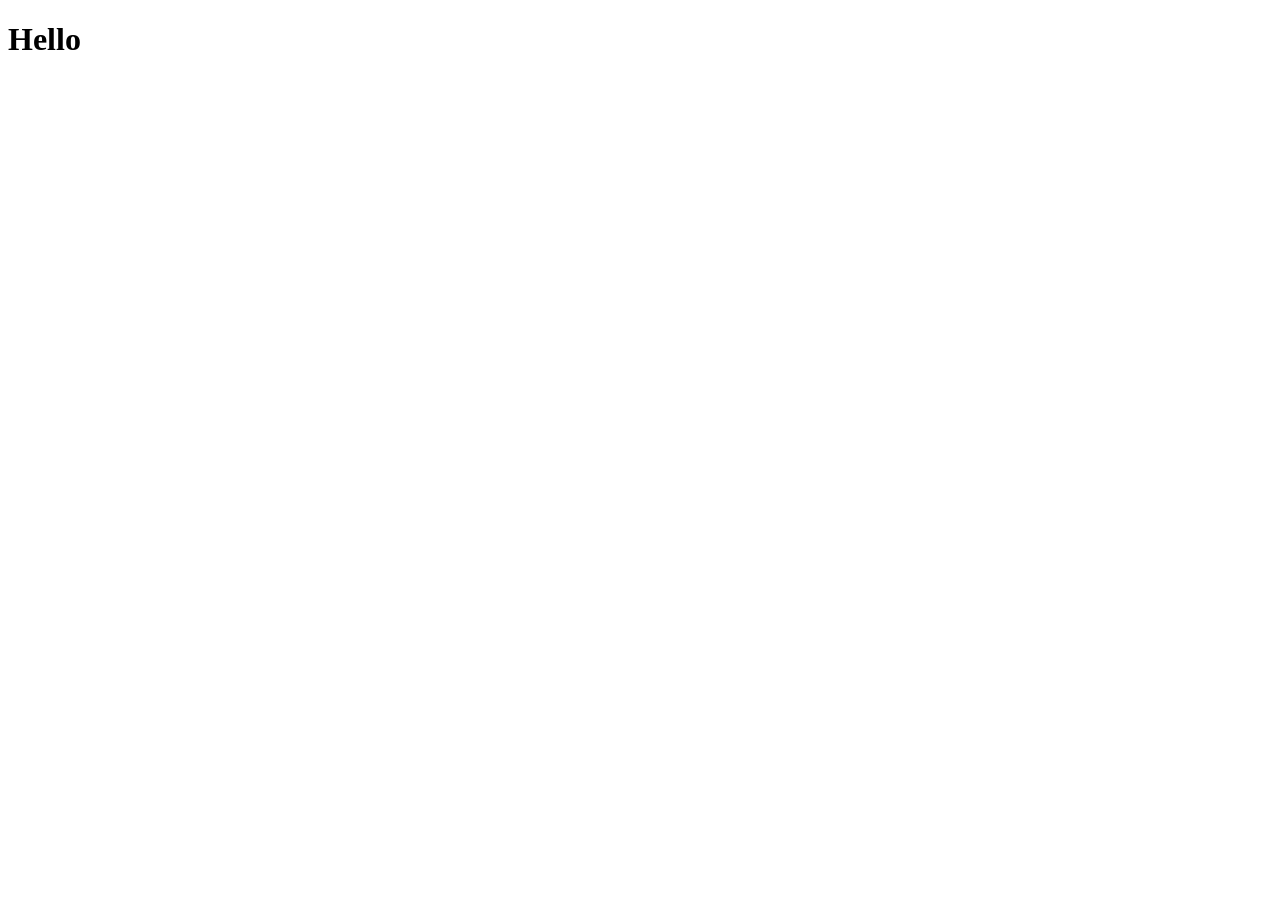
==== src/main/resources/static/index.html @ fcc1eeb9 "alert and stuff" ====
<!DOCTYPE html>
<html lang="en">
<head>
    <meta charset="UTF-8">
    <meta name="viewport" content="width=device-width, initial-scale=1.0">
    <title>Document</title>
    <link rel="stylesheet" href="index.css">
</head>
<body>
    <h1>Hello</h1>
    <script src="index.js"></script>
</body>
</html>
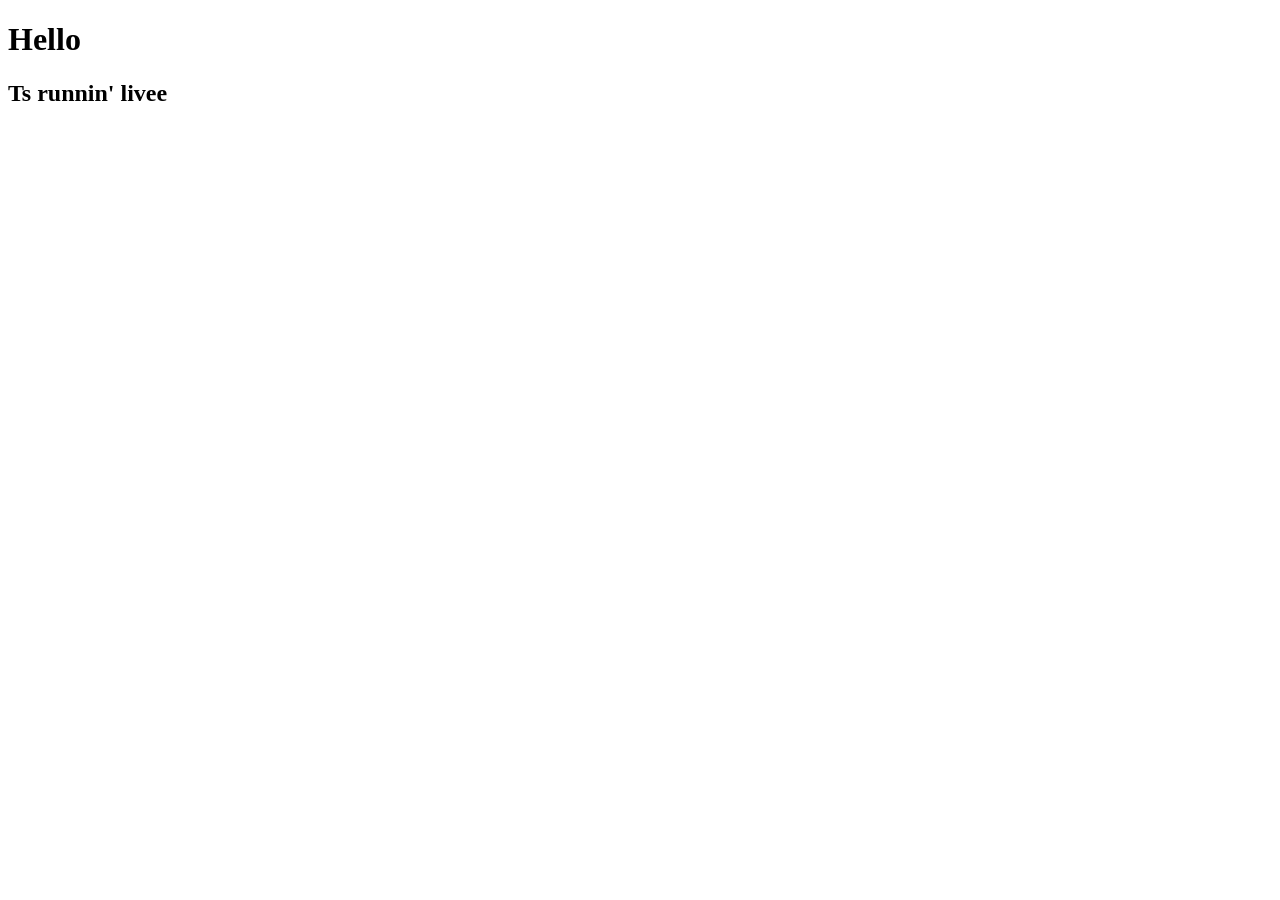
==== commit 14a7db54: "h2 change" ====
--- a/src/main/resources/static/index.html
+++ b/src/main/resources/static/index.html
@@ -8,6 +8,7 @@
 </head>
 <body>
     <h1>Hello</h1>
+    <h2>Ts runnin' livee</h2>
     <script src="index.js"></script>
 </body>
 </html>
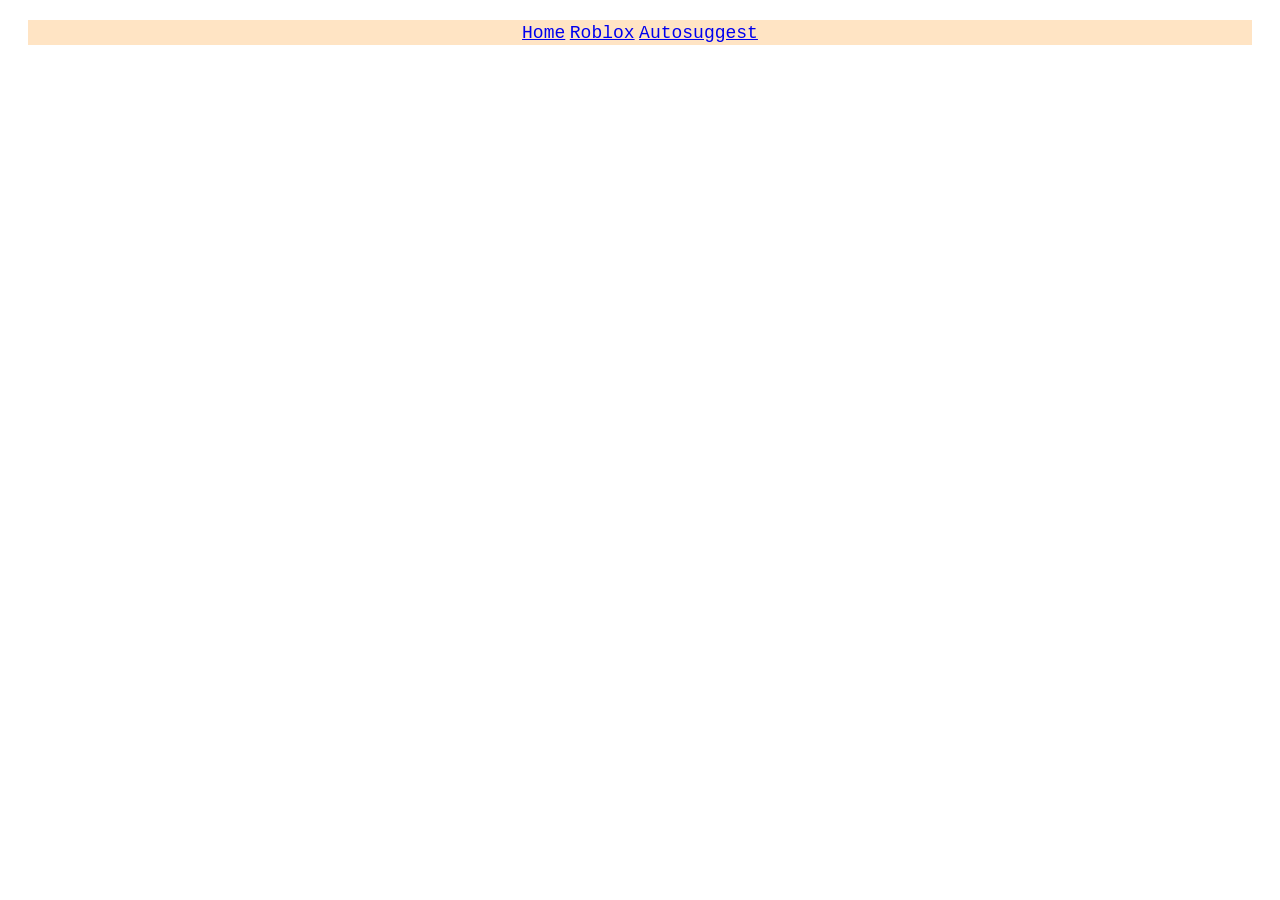
==== commit 97bec222: "changes d2" ====
--- a/src/main/resources/static/index.html
+++ b/src/main/resources/static/index.html
@@ -7,8 +7,11 @@
     <link rel="stylesheet" href="index.css">
 </head>
 <body>
-    <h1>Hello</h1>
-    <h2>Ts runnin' livee</h2>
+    <div class="navbar">
+        <a href="https://www.google.com/">Home</a>
+        <a href="https://www.roblox.com/home">Roblox</a>
+        <a href="https://autosuggest-spring1.onrender.com/">Autosuggest</a>
+    </div>
     <script src="index.js"></script>
 </body>
 </html>
--- a/src/main/resources/static/index.css
+++ b/src/main/resources/static/index.css
@@ -0,0 +1,18 @@
+h1{
+    color: red;
+}
+
+.navbar{
+    background-color: bisque;
+    padding: 2px;
+    margin: 20px;
+    border-width: 2px;
+    text-align: center;
+    font-size: large;
+}
+
+.navbar a{
+   
+    font-family: 'Courier New', Courier, monospace;
+}
+
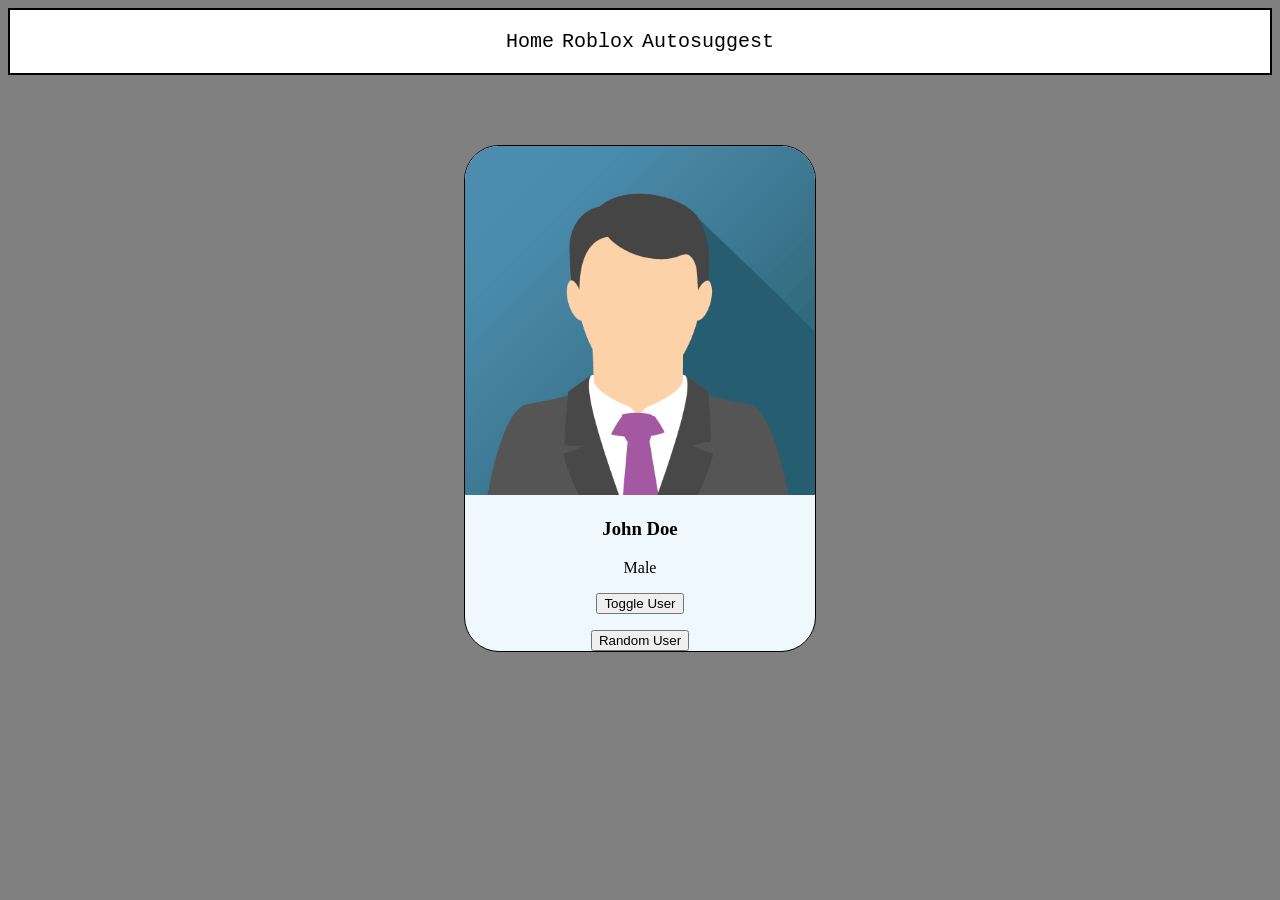
==== commit 9b42654c: "card changes" ====
--- a/src/main/resources/static/index.html
+++ b/src/main/resources/static/index.html
@@ -12,6 +12,14 @@
         <a href="https://www.roblox.com/home">Roblox</a>
         <a href="https://autosuggest-spring1.onrender.com/">Autosuggest</a>
     </div>
+    <div class="card">
+        <img src="john.png" alt="Image not found">
+        <h3 id="user-name">John Doe</h3>
+        <p>Male</p>
+        <button>Toggle User</button>
+        <p></p>
+        <button>Random User</button>
+    </div>
     <script src="index.js"></script>
 </body>
 </html>
--- a/src/main/resources/static/index.css
+++ b/src/main/resources/static/index.css
@@ -1,18 +1,51 @@
+body{
+    background-color: gray;
+
+}
+
 h1{
     color: red;
 }
 
 .navbar{
-    background-color: bisque;
-    padding: 2px;
-    margin: 20px;
+    border-style: solid;
+    background-color: white;
+    border-color: black;
+    margin: none;
     border-width: 2px;
     text-align: center;
-    font-size: large;
+    padding: 20px;
+  
 }
 
 .navbar a{
-   
+    padding: 2px;
     font-family: 'Courier New', Courier, monospace;
+    text-decoration: none;
+    font-size: 20px;
+    color: black;
+    
 }
 
+.navbar a:hover{
+    color:aqua;
+    background-color: blueviolet;
+
+}
+
+.card{
+    border: 1px solid black;
+    width: 350px;  
+    text-align: center;
+    overflow: hidden;
+    border-radius: 35px;
+    margin-top: 70px;
+    background-color: aliceblue;
+    margin-left: auto;
+    margin-right: auto;
+}
+
+.card img{
+    width: 100%
+    
+}
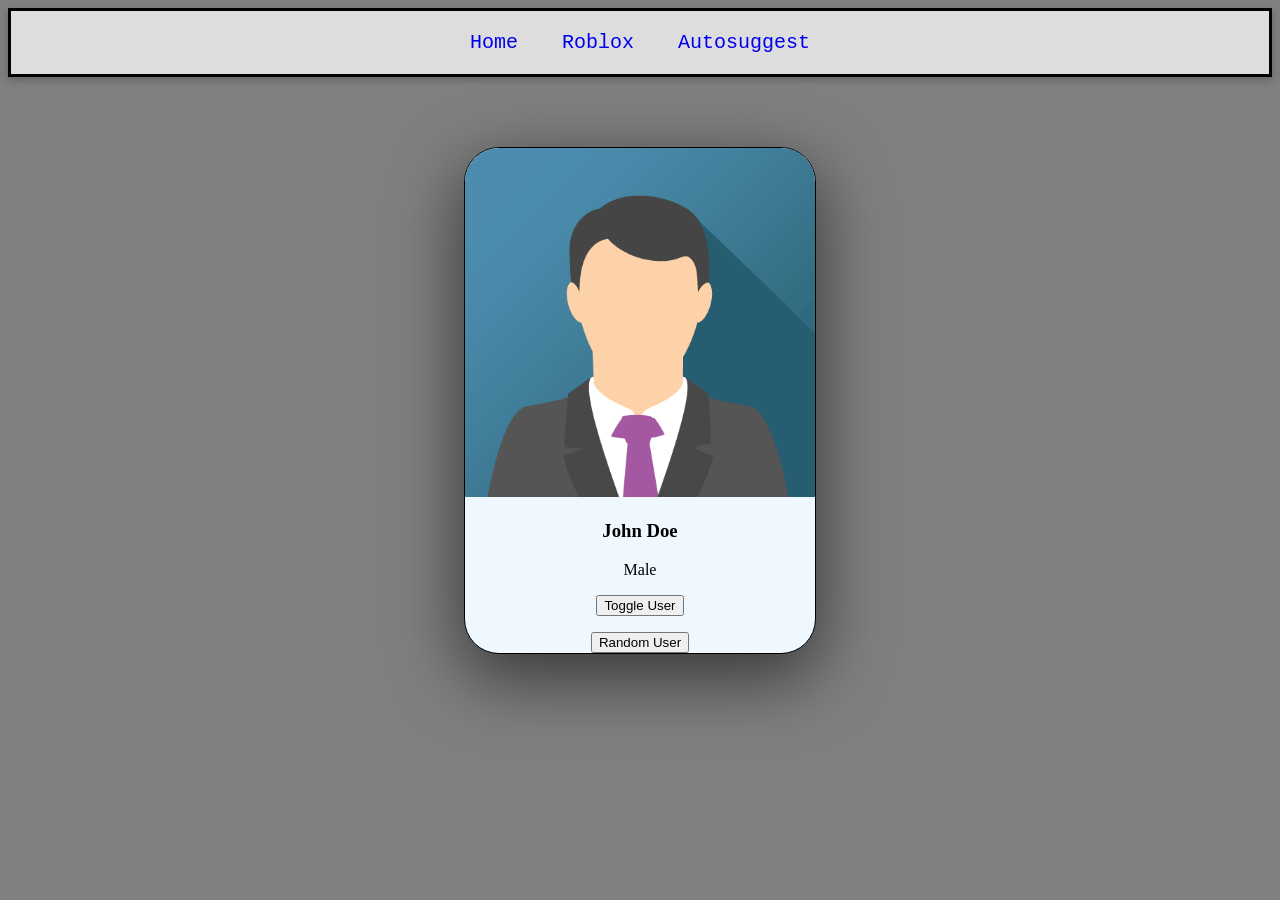
==== commit 7eceac64: "toggle feature" ====
--- a/src/main/resources/static/index.html
+++ b/src/main/resources/static/index.html
@@ -13,12 +13,13 @@
         <a href="https://autosuggest-spring1.onrender.com/">Autosuggest</a>
     </div>
     <div class="card">
-        <img src="john.png" alt="Image not found">
+        <img id="user-image" src="john.png" alt="Image not found">
         <h3 id="user-name">John Doe</h3>
-        <p>Male</p>
-        <button>Toggle User</button>
+        <p id = "user-gender">Male</p>
+        <button onclick="toggleUser()">Toggle User</button>
         <p></p>
         <button>Random User</button>
+        
     </div>
     <script src="index.js"></script>
 </body>
--- a/src/main/resources/static/index.css
+++ b/src/main/resources/static/index.css
@@ -9,22 +9,19 @@
 
 .navbar{
     border-style: solid;
-    background-color: white;
-    border-color: black;
+    background-color: rgb(222, 221, 221);
     margin: none;
-    border-width: 2px;
     text-align: center;
     padding: 20px;
+    box-shadow: rgba(0, 0, 0, 0.24) 0px 3px 8px;
   
 }
 
 .navbar a{
-    padding: 2px;
+    padding: 20px;
     font-family: 'Courier New', Courier, monospace;
     text-decoration: none;
     font-size: 20px;
-    color: black;
-    
 }
 
 .navbar a:hover{
@@ -43,9 +40,9 @@
     background-color: aliceblue;
     margin-left: auto;
     margin-right: auto;
+    box-shadow: rgba(0, 0, 0, 0.56) 0px 22px 70px 4px;
 }
 
 .card img{
     width: 100%
-    
 }
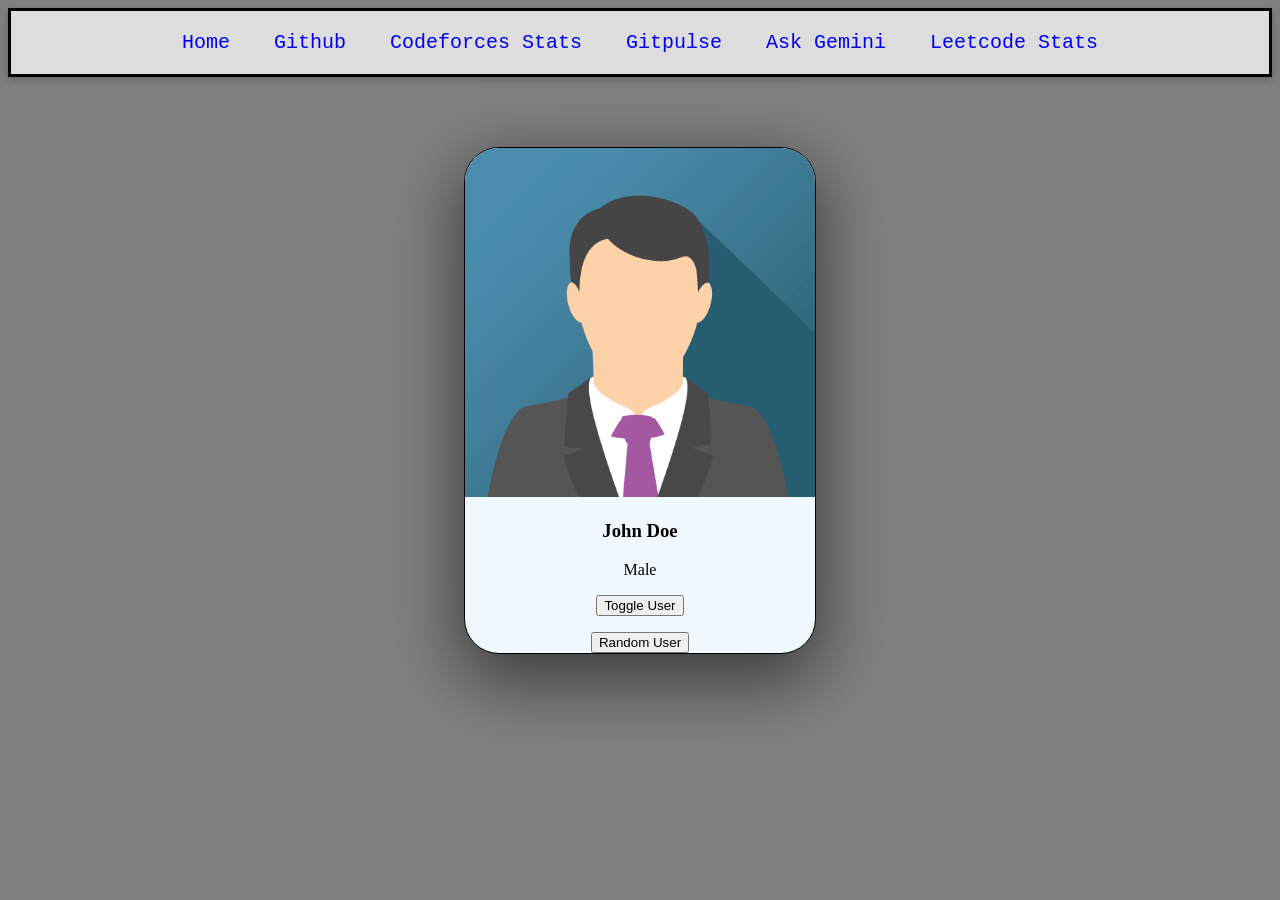
==== commit e9090797: "link changes" ====
--- a/src/main/resources/static/index.html
+++ b/src/main/resources/static/index.html
@@ -9,8 +9,11 @@
 <body>
     <div class="navbar">
         <a href="https://www.google.com/">Home</a>
-        <a href="https://www.roblox.com/home">Roblox</a>
-        <a href="https://autosuggest-spring1.onrender.com/">Autosuggest</a>
+        <a href="https://github.com">Github</a>
+        <a href="codeforces-stats.html" target="_blank">Codeforces Stats</a>
+        <a href="gitpulse.html" target="_blank">Gitpulse</a>
+        <a href="ask-gemini.html" target="_blank">Ask Gemini</a>
+        <a href="leetcode-stats.html" target="_blank">Leetcode Stats</a>
     </div>
     <div class="card">
         <img id="user-image" src="john.png" alt="Image not found">
@@ -18,7 +21,7 @@
         <p id = "user-gender">Male</p>
         <button onclick="toggleUser()">Toggle User</button>
         <p></p>
-        <button>Random User</button>
+        <button onclick="randomUser()">Random User</button>
         
     </div>
     <script src="index.js"></script>
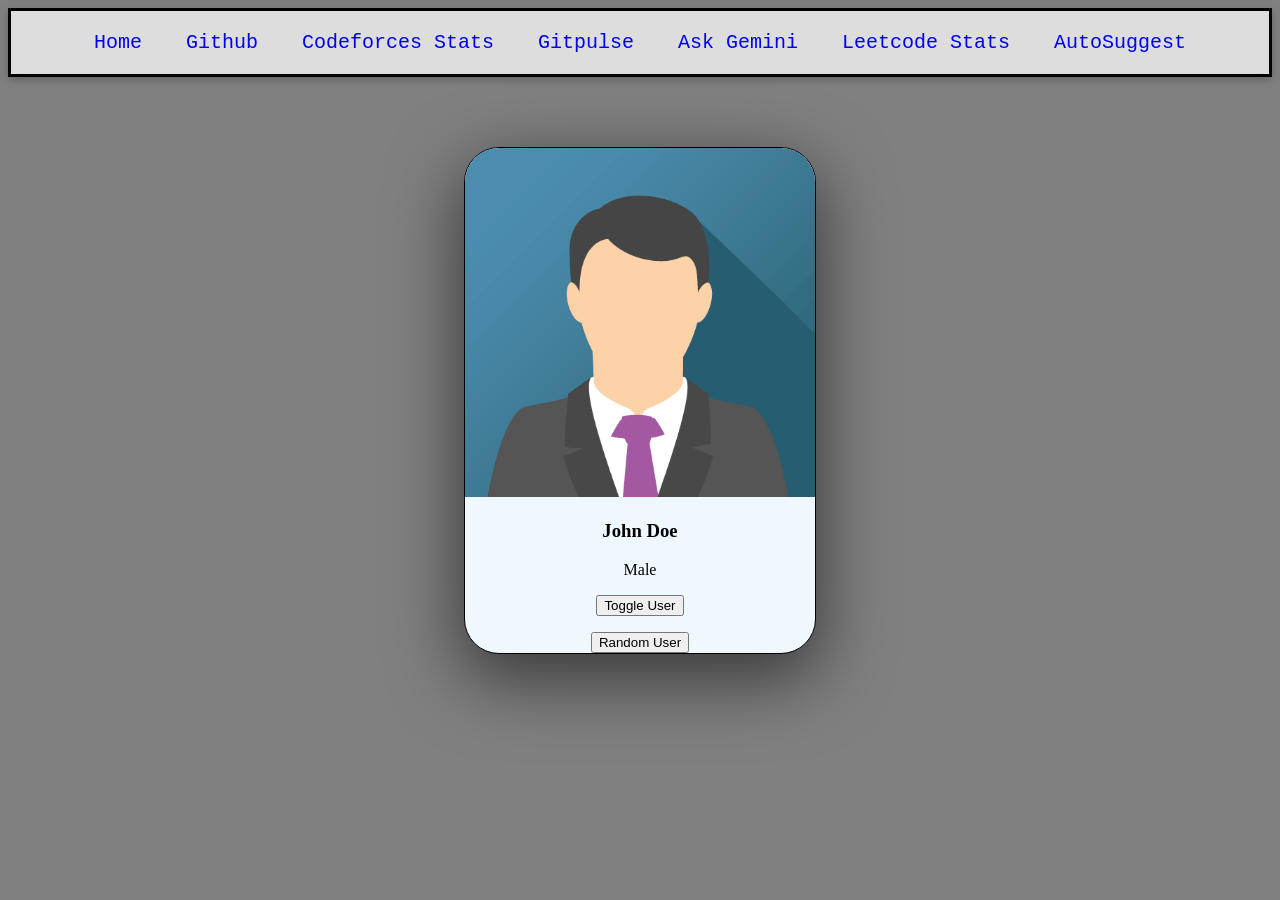
==== commit 8f0ba84a: "as" ====
--- a/src/main/resources/static/index.html
+++ b/src/main/resources/static/index.html
@@ -9,11 +9,12 @@
 <body>
     <div class="navbar">
         <a href="https://www.google.com/">Home</a>
-        <a href="https://github.com">Github</a>
+        <a href="github.html">Github</a>
         <a href="codeforces-stats.html" target="_blank">Codeforces Stats</a>
         <a href="gitpulse.html" target="_blank">Gitpulse</a>
         <a href="ask-gemini.html" target="_blank">Ask Gemini</a>
         <a href="leetcode-stats.html" target="_blank">Leetcode Stats</a>
+        <a href="autosuggest.html" target="_blank">AutoSuggest</a>
     </div>
     <div class="card">
         <img id="user-image" src="john.png" alt="Image not found">
